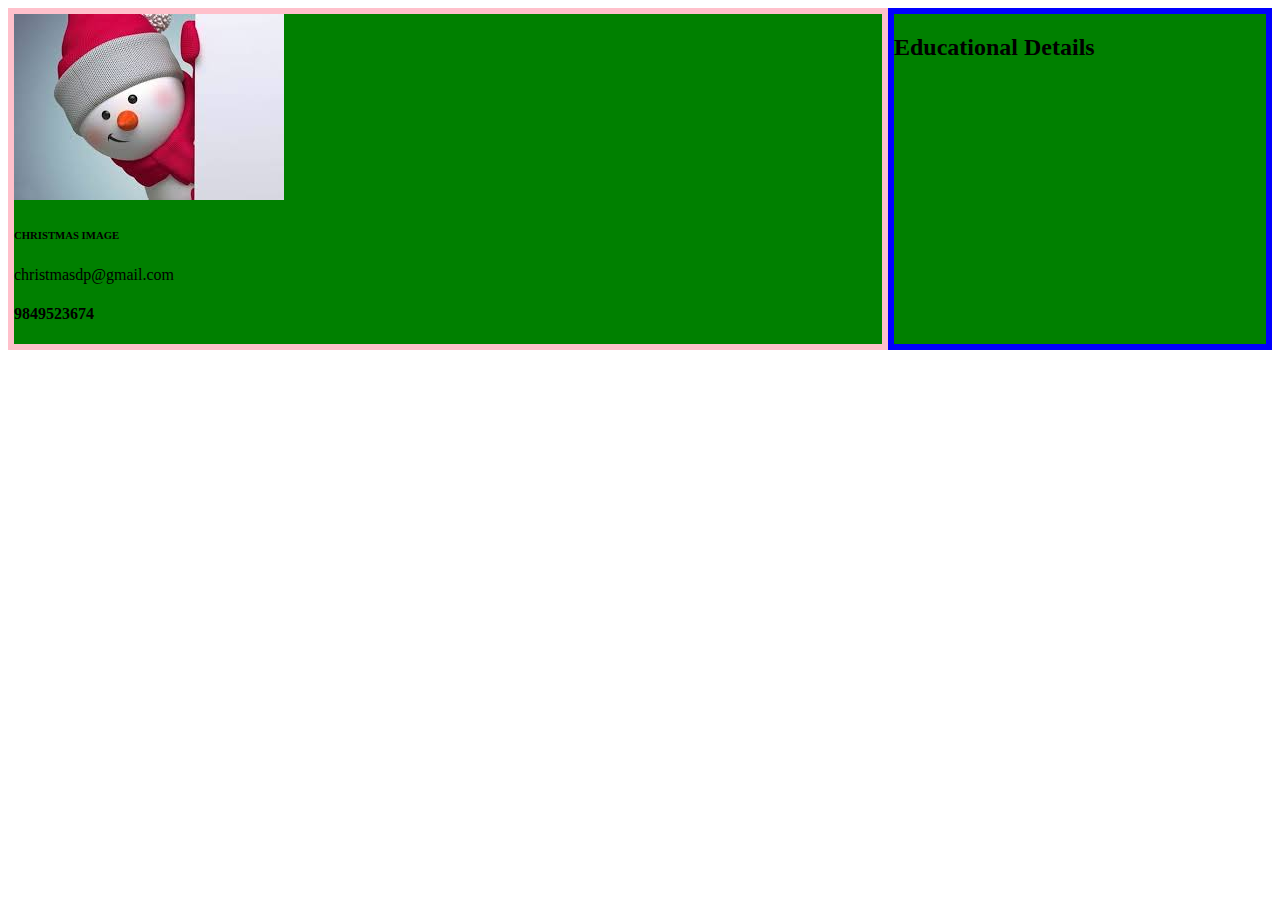
==== Index.html @ 3fe295b6 "We are here" ====
<!DOCTYPE html>
<html>
<head>
<meta charset="utf-8">
<meta name="viewport" content="width=device-width,initial-scale=1.0">
<title>Resume Building</title>
<link rel="stylesheet" type="text/css" href="Style1.css">
</head>
<body>
<div class="main">
    <div class="right">
    	<img src="tt image.jpg" alt="image"/>
    	<h6>CHRISTMAS IMAGE</h6>
    	<p>christmasdp@gmail.com</p>
    	<h4>9849523674</h4>
    </div>
    <div class="left">
    	<h2>Educational Details</h2>
    </div>
</div>
</body>
</html>
---- Style1.css ----
.main{
	width:100%;
	background-color:green;
	display:flex;
}
.left{
	width:30%;
	border:6px solid blue;
}
.right{
	width:70%;
	border:6px solid pink;
}
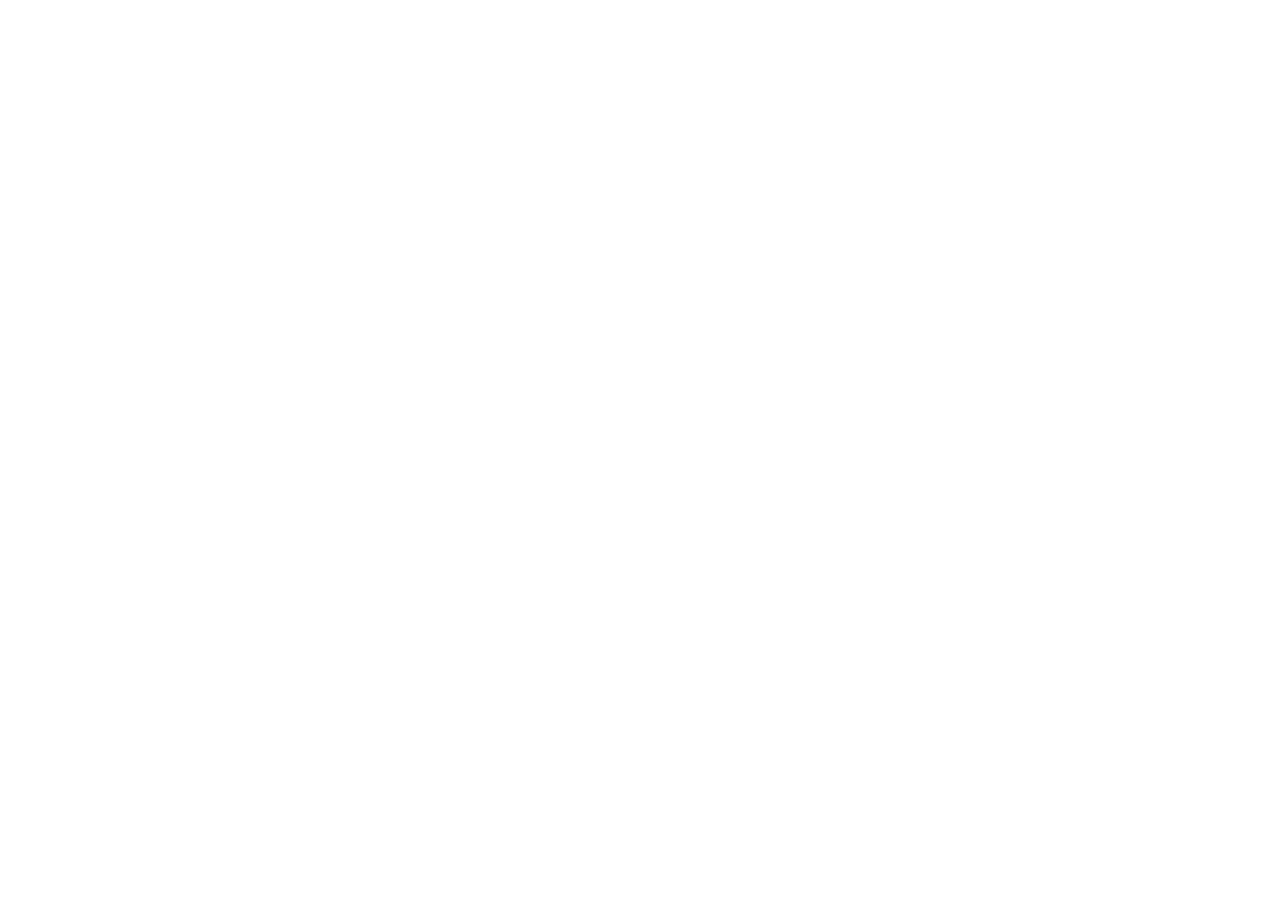
==== commit 7c159f3c: "JS details" ====
--- a/Index.html
+++ b/Index.html
@@ -8,15 +8,17 @@
 </head>
 <body>
 <div class="main">
-    <div class="right">
+   
+   <!--  </div> <div class="right">
     	<img src="tt image.jpg" alt="image"/>
     	<h6>CHRISTMAS IMAGE</h6>
     	<p>christmasdp@gmail.com</p>
     	<h4>9849523674</h4>
     </div>
     <div class="left">
-    	<h2>Educational Details</h2>
-    </div>
+    	<h2>Educational Details</h2> -->
 </div>
+<script type="text/javascript" src="main.js">
+</script>
 </body>
 </html>